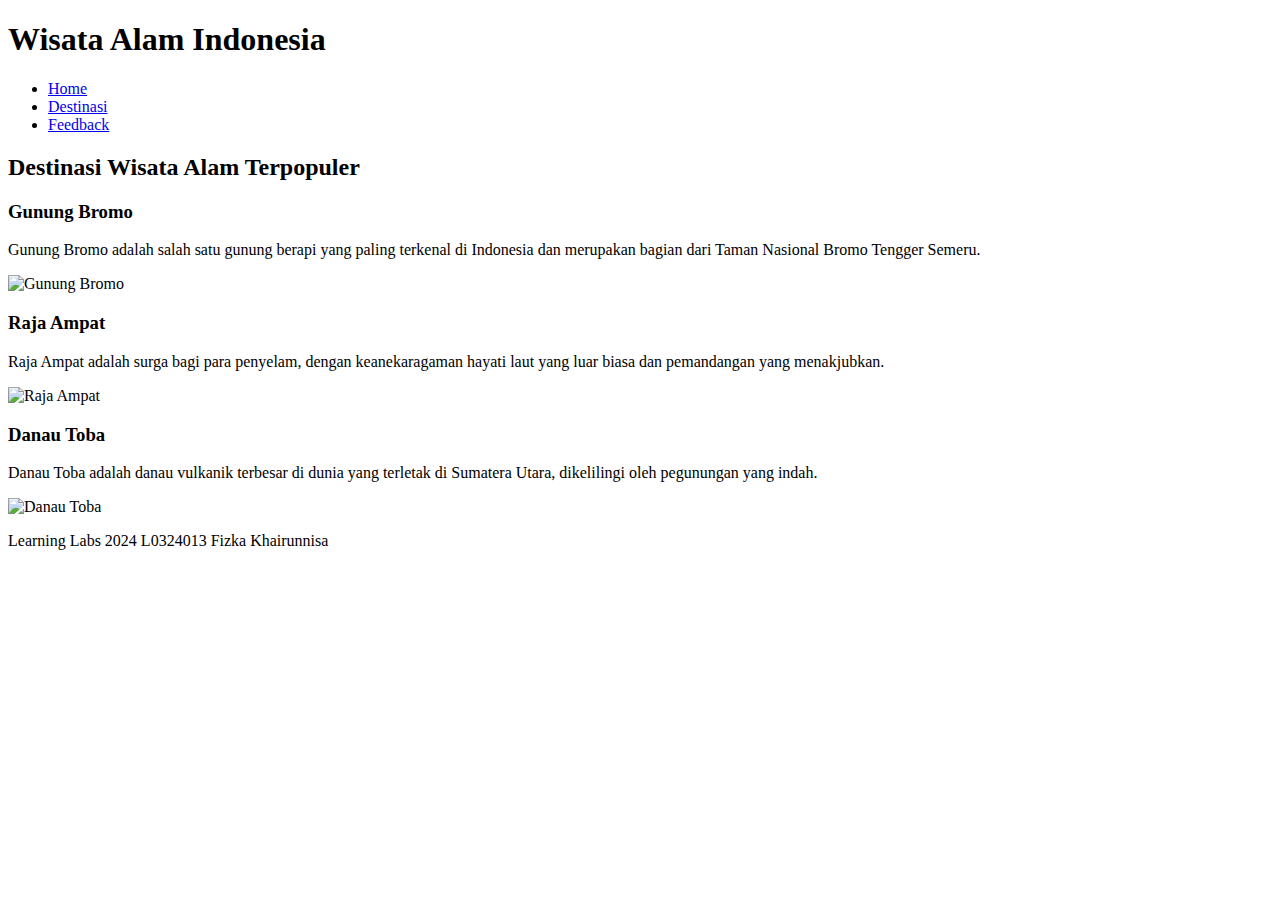
==== content.html @ a67fe8d6 "Add files via upload" ====
<!DOCTYPE html>
<html lang="id">
<head>
    <meta charset="UTF-8">
    <meta name="viewport" content="width=device-width, initial-scale=1.0">
    <link rel="stylesheet" href="css/styles.css">
    <title>Destinasi Wisata Alam Indonesia</title>
</head>
<body>
    <header>
        <h1>Wisata Alam Indonesia</h1>
        <nav>
            <ul>
                <li><a href="index.html">Home</a></li>
                <li><a href="content.html">Destinasi</a></li>
                <li><a href="feedback.html">Feedback</a></li>
            </ul>
        </nav>
    </header>
    <main>
        <h2>Destinasi Wisata Alam Terpopuler</h2>
        <article>
            <h3>Gunung Bromo</h3>
            <p>Gunung Bromo adalah salah satu gunung berapi yang paling terkenal di Indonesia dan merupakan bagian dari Taman Nasional Bromo Tengger Semeru.</p>
            <img src="images/gunung_bromo.jpg" alt="Gunung Bromo" style="width:100%; height:auto;">
        </article>
        <article>
            <h3>Raja Ampat</h3>
            <p>Raja Ampat adalah surga bagi para penyelam, dengan keanekaragaman hayati laut yang luar biasa dan pemandangan yang menakjubkan.</p>
            <img src="images/raja_ampat.jpg" alt="Raja Ampat" style="width:100%; height:auto;">
        </article>
        <article>
            <h3>Danau Toba</h3>
            <p>Danau Toba adalah danau vulkanik terbesar di dunia yang terletak di Sumatera Utara, dikelilingi oleh pegunungan yang indah.</p>
            <img src="images/danau_toba.jpg" alt="Danau Toba" style="width:100%; height:auto;">
        </article>
    </main>
    <footer>
        <p>Learning Labs 2024 L0324013 Fizka Khairunnisa</p>
    </footer>
</body>
</html>
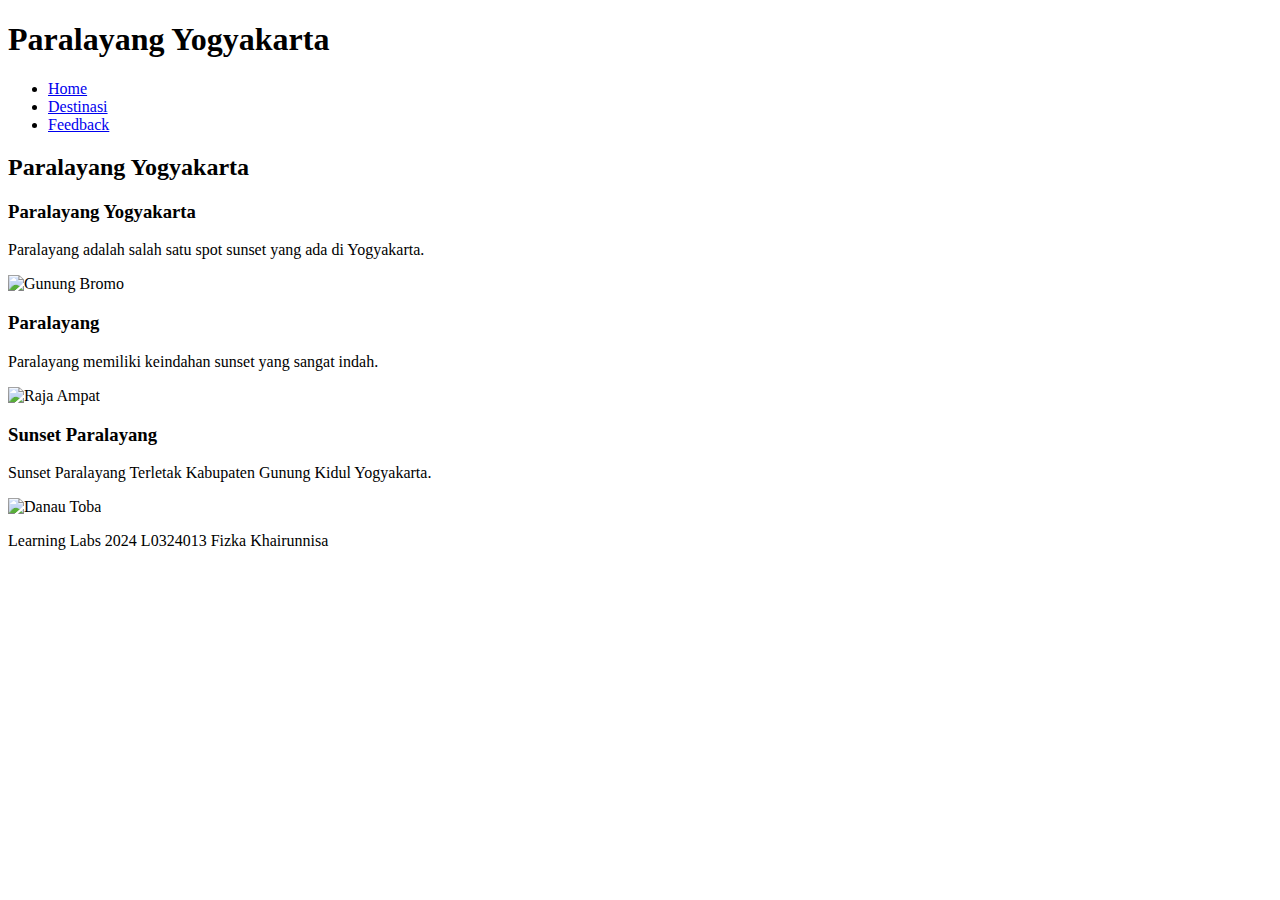
==== commit 4115eea9: "Add files via upload" ====
--- a/content.html
+++ b/content.html
@@ -4,11 +4,11 @@
     <meta charset="UTF-8">
     <meta name="viewport" content="width=device-width, initial-scale=1.0">
     <link rel="stylesheet" href="css/styles.css">
-    <title>Destinasi Wisata Alam Indonesia</title>
+    <title>Paralayang Yogyakarta</title>
 </head>
 <body>
     <header>
-        <h1>Wisata Alam Indonesia</h1>
+        <h1>Paralayang Yogyakarta</h1>
         <nav>
             <ul>
                 <li><a href="index.html">Home</a></li>
@@ -18,21 +18,21 @@
         </nav>
     </header>
     <main>
-        <h2>Destinasi Wisata Alam Terpopuler</h2>
+        <h2>Paralayang Yogyakarta</h2>
         <article>
-            <h3>Gunung Bromo</h3>
-            <p>Gunung Bromo adalah salah satu gunung berapi yang paling terkenal di Indonesia dan merupakan bagian dari Taman Nasional Bromo Tengger Semeru.</p>
-            <img src="images/gunung_bromo.jpg" alt="Gunung Bromo" style="width:100%; height:auto;">
+            <h3>Paralayang Yogyakarta</h3>
+            <p>Paralayang adalah salah satu spot sunset yang ada di Yogyakarta.</p>
+            <img src="c:\Users\ASUS\Documents\FIZKA\content.html" alt="Gunung Bromo" style="width:100%; height:auto;">
         </article>
         <article>
-            <h3>Raja Ampat</h3>
-            <p>Raja Ampat adalah surga bagi para penyelam, dengan keanekaragaman hayati laut yang luar biasa dan pemandangan yang menakjubkan.</p>
-            <img src="images/raja_ampat.jpg" alt="Raja Ampat" style="width:100%; height:auto;">
+            <h3>Paralayang</h3>
+            <p>Paralayang memiliki keindahan sunset yang sangat indah.</p>
+            <img src="c:\Users\ASUS\Documents\FIZKA\FRONTEND FIZKA\sunset.jpeg" alt="Raja Ampat" style="width:100%; height:auto;">
         </article>
         <article>
-            <h3>Danau Toba</h3>
-            <p>Danau Toba adalah danau vulkanik terbesar di dunia yang terletak di Sumatera Utara, dikelilingi oleh pegunungan yang indah.</p>
-            <img src="images/danau_toba.jpg" alt="Danau Toba" style="width:100%; height:auto;">
+            <h3>Sunset Paralayang</h3>
+            <p>Sunset Paralayang Terletak Kabupaten Gunung Kidul Yogyakarta.</p>
+            <img src="c:\Users\ASUS\Documents\FIZKA\FRONTEND FIZKA\GN.jpeg" alt="Danau Toba" style="width:100%; height:auto;">
         </article>
     </main>
     <footer>
